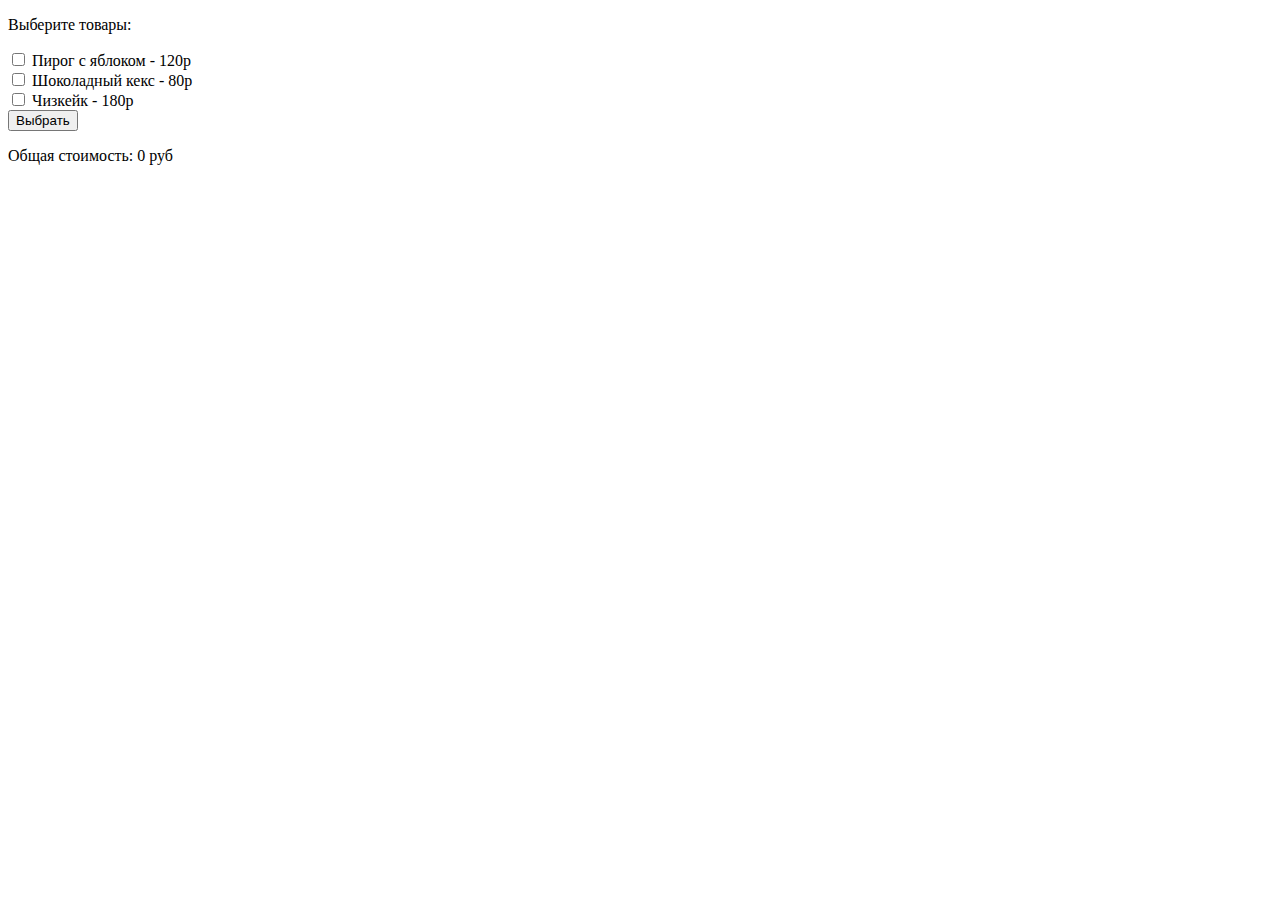
==== projects/checkbox/index.html @ b420bf9d "Merge 3fff5f56946eb6e83c21546c32dbe9f395726ca3 into 61c9abd5cda6430f023d56bc74b6688557e6db86" ====
<!DOCTYPE html>
<html lang="en">
<head>
    <meta charset="UTF-8">
    <meta http-equiv="X-UA-Compatible" content="IE=edge">
    <meta name="viewport" content="width=device-width, initial-scale=1.0">
    <title>Shop</title>
</head>
<body>
<div>
    <p> 
        Выберите товары: 
    </p>
    <div>
    <input type="checkbox" id="Choice1" name="choice" value="120">
    <label for="Choice1">Пирог с яблоком - 120р</label>
    </div>
    <div>
    <input type="checkbox" id="Choice2" name="choice" value="80">
    <label for="Choice2">Шоколадный кекс - 80р</label>
    </div>
    <div>
    <input type="checkbox" id="Choice3" name="choice" value="180">
    <label for="Choice3">Чизкейк - 180р</label>
    </div> 
    <button class="btn">Выбрать</button>
    <p>Общая стоимость: <span class="result">0 руб</span></p>
    <script>
        btnElement = document.querySelector(".btn"); 
        resultElement = document.querySelector(".result"); 
        checkboxButtons = document.querySelectorAll('[name="choice"]'); 

btnElement.addEventListener("click", function(){  
    let Total = 0;                 
    for (const checkboxButton of checkboxButtons){      
        if(checkboxButton.checked){                  
            Total += parseInt(checkboxButton.value);
        }
    }
    resultElement.innerHTML = `${Total} рублей`;
});
    </script>
</body>
</html>
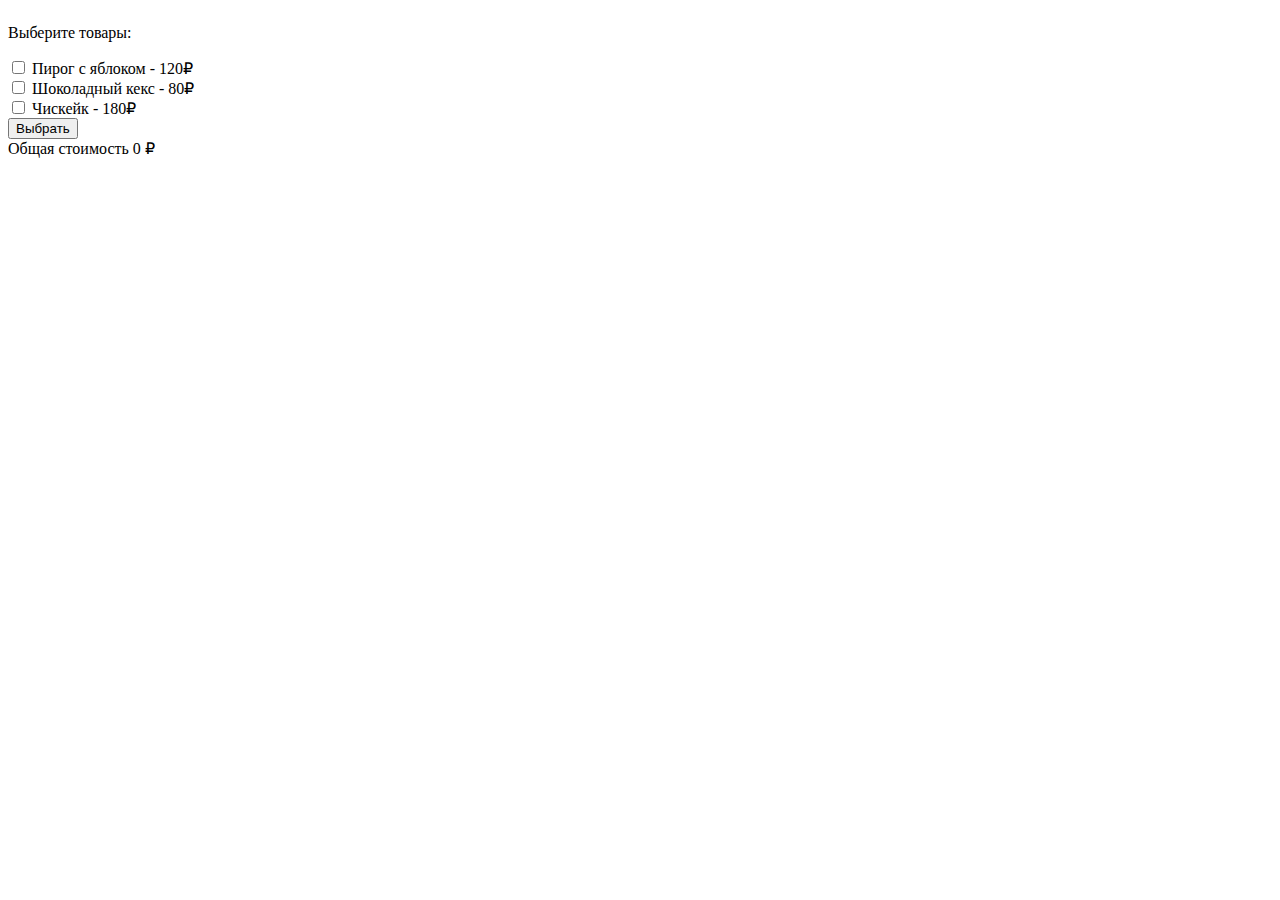
==== commit 45e88aef: "Merge a99d5bef091e106ebcf590fa2caf33563c1c6b94 into 61c9abd5cda6430f023d56bc74b6688557e6db86" ====
--- a/projects/checkbox/index.html
+++ b/projects/checkbox/index.html
@@ -2,43 +2,33 @@
 <html lang="en">
 <head>
     <meta charset="UTF-8">
-    <meta http-equiv="X-UA-Compatible" content="IE=edge">
     <meta name="viewport" content="width=device-width, initial-scale=1.0">
-    <title>Shop</title>
+    <link rel="stylesheet" href="style.css">
+    <title>Document</title>
+    <script src="https://code.jquery.com/jquery-3.7.1.min.js"></script>
+    <script src="script.js"></script>
 </head>
 <body>
-<div>
-    <p> 
-        Выберите товары: 
-    </p>
-    <div>
-    <input type="checkbox" id="Choice1" name="choice" value="120">
-    <label for="Choice1">Пирог с яблоком - 120р</label>
+    <div class="form">
+        <p>Выберите товары:</p>
+        <div class="form_element">
+            <input type="checkbox" name="el1" id="check_1" class = "form_checkbox" value = "120">
+            <label for="el1" id = "label_1">Пирог с яблоком - <span class ="form_element_cost"></span>₽</label>
+        </div>
+        <div class="form_element">
+            <input type="checkbox" name="el2" id="check_2" class = "form_checkbox" value = "80">
+            <label for="el2" id = "label_2">Шоколадный кекс - <span class ="form_element_cost"></span>₽</label>
+        </div>
+        <div class="form_element">
+            <input type="checkbox" name="el3" id="check_3" class = "form_checkbox" value = "180">
+            <label for="el3" id = "label_3">Чискейк - <span class ="form_element_cost"></span>₽</label>
+        </div>
+        <input type="button" value="Выбрать">
+        <div id ="form_calctext">
+            <span>Общая стоимость</span>
+            <span id = "form_value">0</span>
+            ₽
+        </div>
     </div>
-    <div>
-    <input type="checkbox" id="Choice2" name="choice" value="80">
-    <label for="Choice2">Шоколадный кекс - 80р</label>
-    </div>
-    <div>
-    <input type="checkbox" id="Choice3" name="choice" value="180">
-    <label for="Choice3">Чизкейк - 180р</label>
-    </div> 
-    <button class="btn">Выбрать</button>
-    <p>Общая стоимость: <span class="result">0 руб</span></p>
-    <script>
-        btnElement = document.querySelector(".btn"); 
-        resultElement = document.querySelector(".result"); 
-        checkboxButtons = document.querySelectorAll('[name="choice"]'); 
-
-btnElement.addEventListener("click", function(){  
-    let Total = 0;                 
-    for (const checkboxButton of checkboxButtons){      
-        if(checkboxButton.checked){                  
-            Total += parseInt(checkboxButton.value);
-        }
-    }
-    resultElement.innerHTML = `${Total} рублей`;
-});
-    </script>
 </body>
-</html>
+</html>--- a/projects/checkbox/style.css
+++ b/projects/checkbox/style.css
@@ -0,0 +1,6 @@
+.form {
+    display: flex;
+    flex-direction: column;
+    align-items: start;
+    width: 20vw;
+}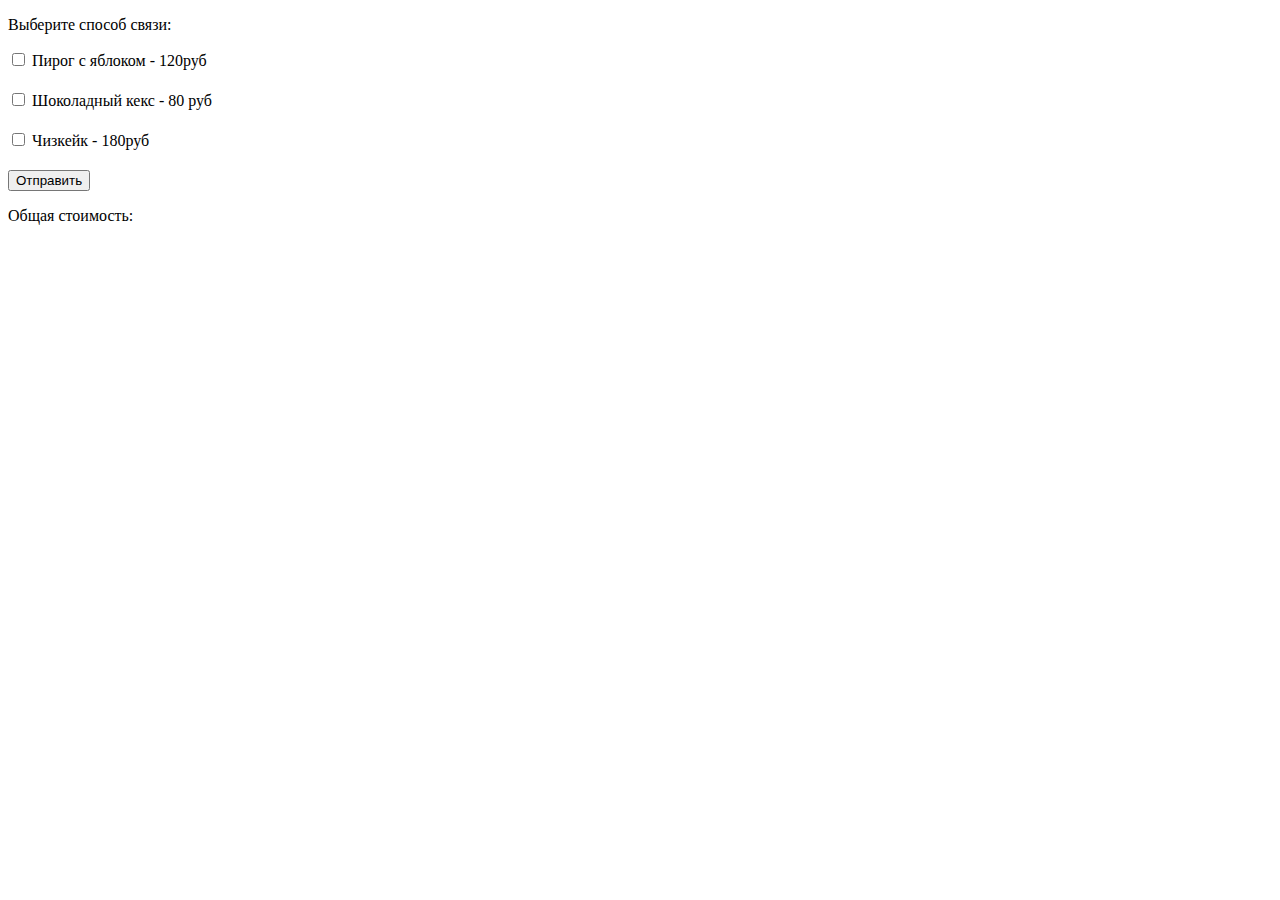
==== commit 21044c57: "pdf" ====
--- a/projects/checkbox/index.html
+++ b/projects/checkbox/index.html
@@ -3,32 +3,25 @@
 <head>
     <meta charset="UTF-8">
     <meta name="viewport" content="width=device-width, initial-scale=1.0">
-    <link rel="stylesheet" href="style.css">
     <title>Document</title>
-    <script src="https://code.jquery.com/jquery-3.7.1.min.js"></script>
-    <script src="script.js"></script>
+    <link href="style.css" type="text/css" rel="stylesheet">
 </head>
 <body>
-    <div class="form">
-        <p>Выберите товары:</p>
-        <div class="form_element">
-            <input type="checkbox" name="el1" id="check_1" class = "form_checkbox" value = "120">
-            <label for="el1" id = "label_1">Пирог с яблоком - <span class ="form_element_cost"></span>₽</label>
-        </div>
-        <div class="form_element">
-            <input type="checkbox" name="el2" id="check_2" class = "form_checkbox" value = "80">
-            <label for="el2" id = "label_2">Шоколадный кекс - <span class ="form_element_cost"></span>₽</label>
-        </div>
-        <div class="form_element">
-            <input type="checkbox" name="el3" id="check_3" class = "form_checkbox" value = "180">
-            <label for="el3" id = "label_3">Чискейк - <span class ="form_element_cost"></span>₽</label>
-        </div>
-        <input type="button" value="Выбрать">
-        <div id ="form_calctext">
-            <span>Общая стоимость</span>
-            <span id = "form_value">0</span>
-            ₽
-        </div>
+    <p>Выберите способ связи:</p>
+    <div>
+        <input type="checkbox" id="contactChoice1" name="food" value="120">
+        <label for="contactChoice1">Пирог с яблоком - 120руб</label>
     </div>
+    <div>
+        <input type="checkbox" id="contactChoice2" name="food" value="80">
+        <label for="contactChoice2">Шоколадный кекс - 80 руб</label>
+    </div>
+    <div>
+        <input type="checkbox" id="contactChoice3" name="food" value="180">
+        <label for="contactChoice3">Чизкейк - 180руб</label>
+    </div>
+    <button class="btn">Отправить</button>
+    <p>Общая стоимость: <span class="result"></span></p>
+    <script src="main.js"></script>
 </body>
-</html>+</html>
--- a/projects/checkbox/style.css
+++ b/projects/checkbox/style.css
@@ -1,6 +1,3 @@
-.form {
-    display: flex;
-    flex-direction: column;
-    align-items: start;
-    width: 20vw;
-}+div{
+    margin-bottom: 20px;
+}
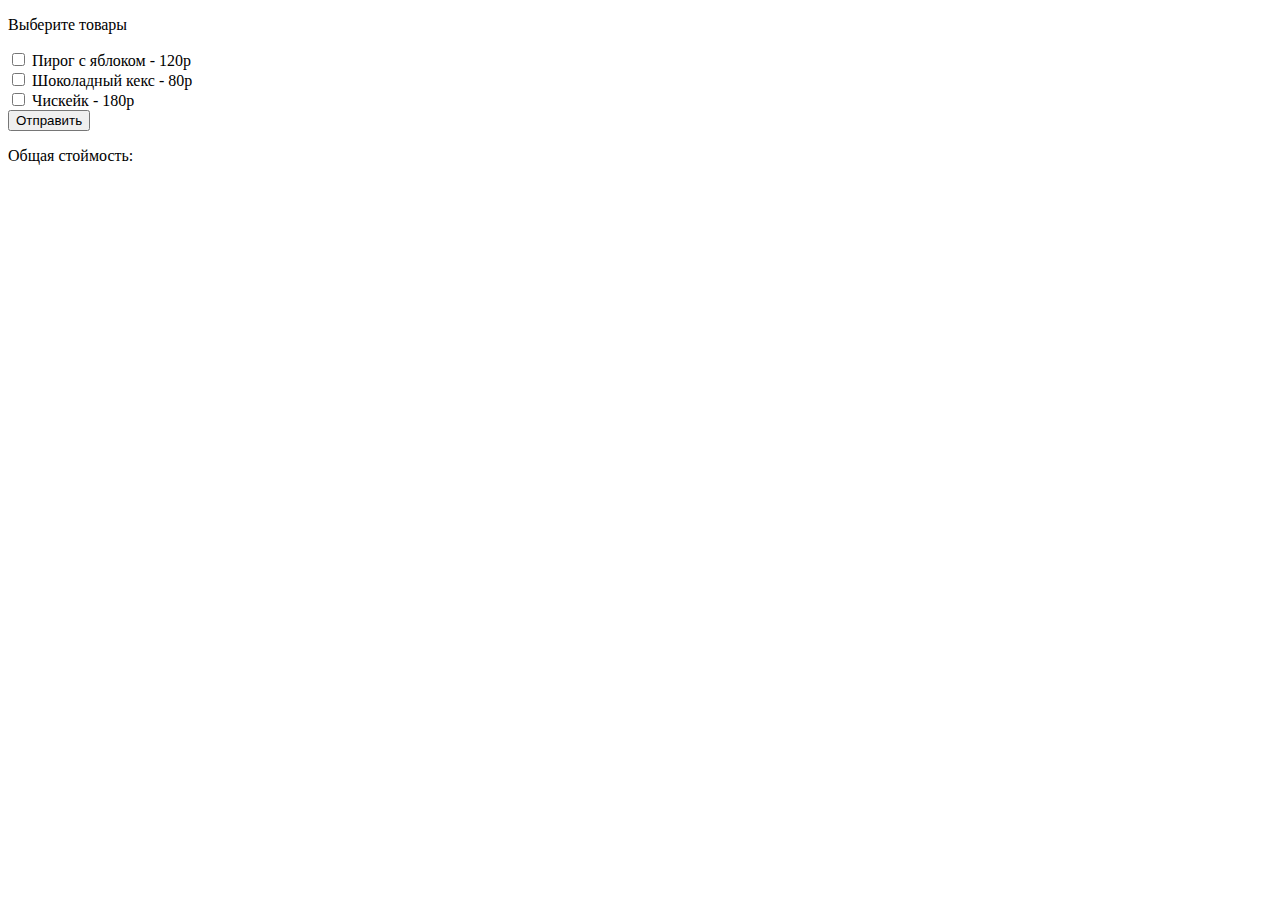
==== commit 838c2562: "Merge d97c003882eaca7da7287dacf954707ee9a845b6 into 61c9abd5cda6430f023d56bc74b6688557e6db86" ====
--- a/projects/checkbox/index.html
+++ b/projects/checkbox/index.html
@@ -4,24 +4,24 @@
     <meta charset="UTF-8">
     <meta name="viewport" content="width=device-width, initial-scale=1.0">
     <title>Document</title>
-    <link href="style.css" type="text/css" rel="stylesheet">
 </head>
 <body>
-    <p>Выберите способ связи:</p>
+    <p>Выберите товары</p>
+
     <div>
-        <input type="checkbox" id="contactChoice1" name="food" value="120">
-        <label for="contactChoice1">Пирог с яблоком - 120руб</label>
+        <input type="checkbox" id="Choice1" name="food" value="120">
+        <label for="Choice1">Пирог с яблоком - 120р</label>
     </div>
     <div>
-        <input type="checkbox" id="contactChoice2" name="food" value="80">
-        <label for="contactChoice2">Шоколадный кекс - 80 руб</label>
+        <input type="checkbox" id="Choice2" name="food" value="80">
+        <label for="Choice2">Шоколадный кекс - 80р</label>
     </div>
     <div>
-        <input type="checkbox" id="contactChoice3" name="food" value="180">
-        <label for="contactChoice3">Чизкейк - 180руб</label>
+        <input type="checkbox" id="Choice3" name="food" value="180">
+        <label for="Choice3">Чискейк - 180р</label>
     </div>
     <button class="btn">Отправить</button>
-    <p>Общая стоимость: <span class="result"></span></p>
+    <p>Общая стоймость: <span class="result"></span></p>
     <script src="main.js"></script>
 </body>
-</html>
+</html>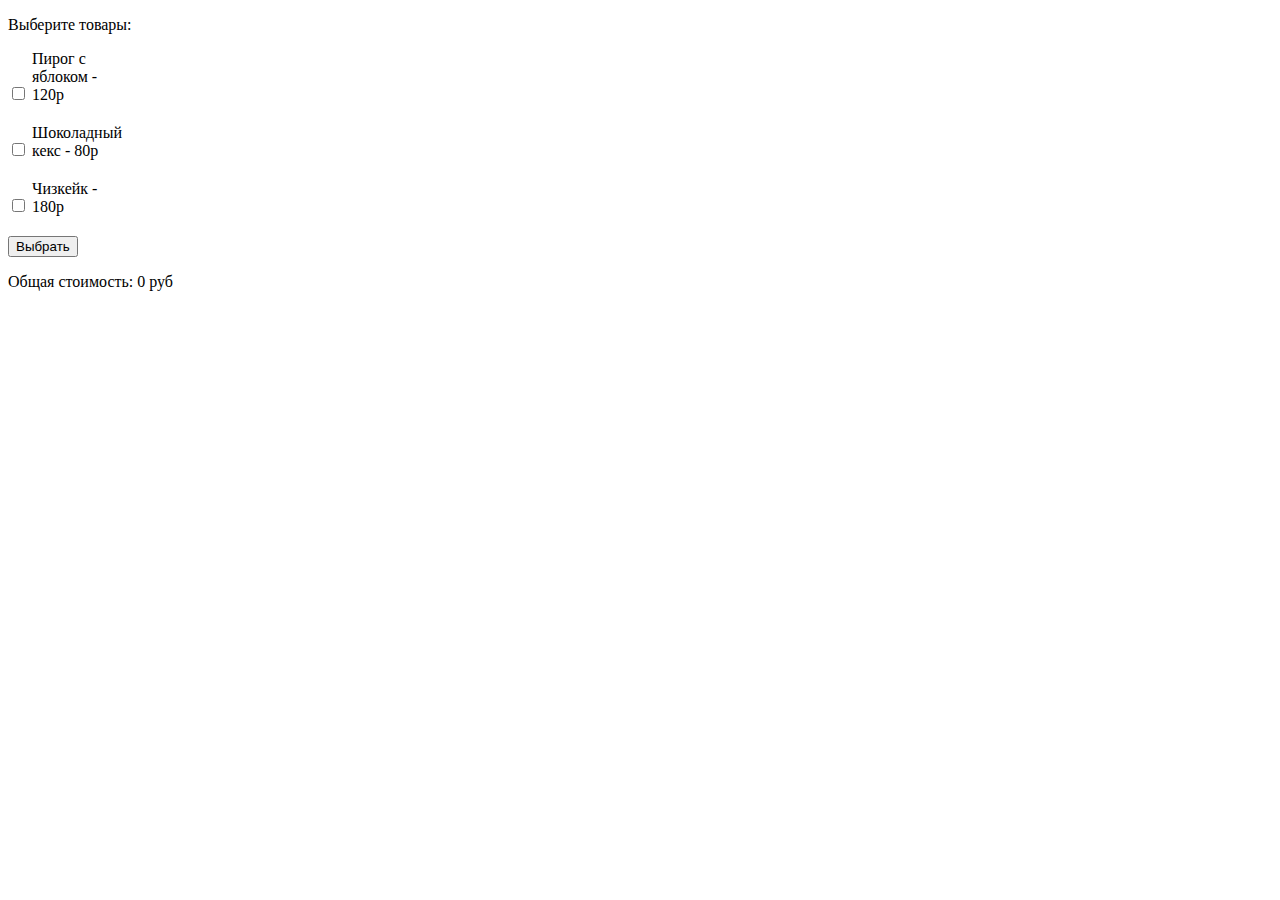
==== commit 2e499255: "Merge 8b7efd14b7c34c7a7fe34e865f21e2d6ba508471 into 61c9abd5cda6430f023d56bc74b6688557e6db86" ====
--- a/projects/checkbox/index.html
+++ b/projects/checkbox/index.html
@@ -2,26 +2,30 @@
 <html lang="en">
 <head>
     <meta charset="UTF-8">
+    <meta http-equiv="X-UA-Compatible" content="IE=edge">
     <meta name="viewport" content="width=device-width, initial-scale=1.0">
     <title>Document</title>
+    <style>
+        label{display:inline-block; width: 100px;}
+        div{margin-bottom: 20px;}
+    </style>
 </head>
 <body>
-    <p>Выберите товары</p>
-
+    <p>Выберите товары:</p>
     <div>
-        <input type="checkbox" id="Choice1" name="food" value="120">
-        <label for="Choice1">Пирог с яблоком - 120р</label>
+        <input type="checkbox" id="goodChoice1" name="food" value="120">
+        <label for="goodChoice1">Пирог с яблоком - 120р</label>
     </div>
     <div>
-        <input type="checkbox" id="Choice2" name="food" value="80">
-        <label for="Choice2">Шоколадный кекс - 80р</label>
+        <input type="checkbox" id="goodChoice2" name="food" value="80">
+        <label for="goodChoice2">Шоколадный кекс - 80р</label>
     </div>
     <div>
-        <input type="checkbox" id="Choice3" name="food" value="180">
-        <label for="Choice3">Чискейк - 180р</label>
+        <input type="checkbox" id="goodChoice3" name="food" value="180">
+        <label for="goodChoice3">Чизкейк - 180р</label>
     </div>
-    <button class="btn">Отправить</button>
-    <p>Общая стоймость: <span class="result"></span></p>
-    <script src="main.js"></script>
+    <button class="btn">Выбрать</button>
+    <p>Общая стоимость: <span class="result"></span></p>
+    <script src="js/main.js"></script>
 </body>
 </html>